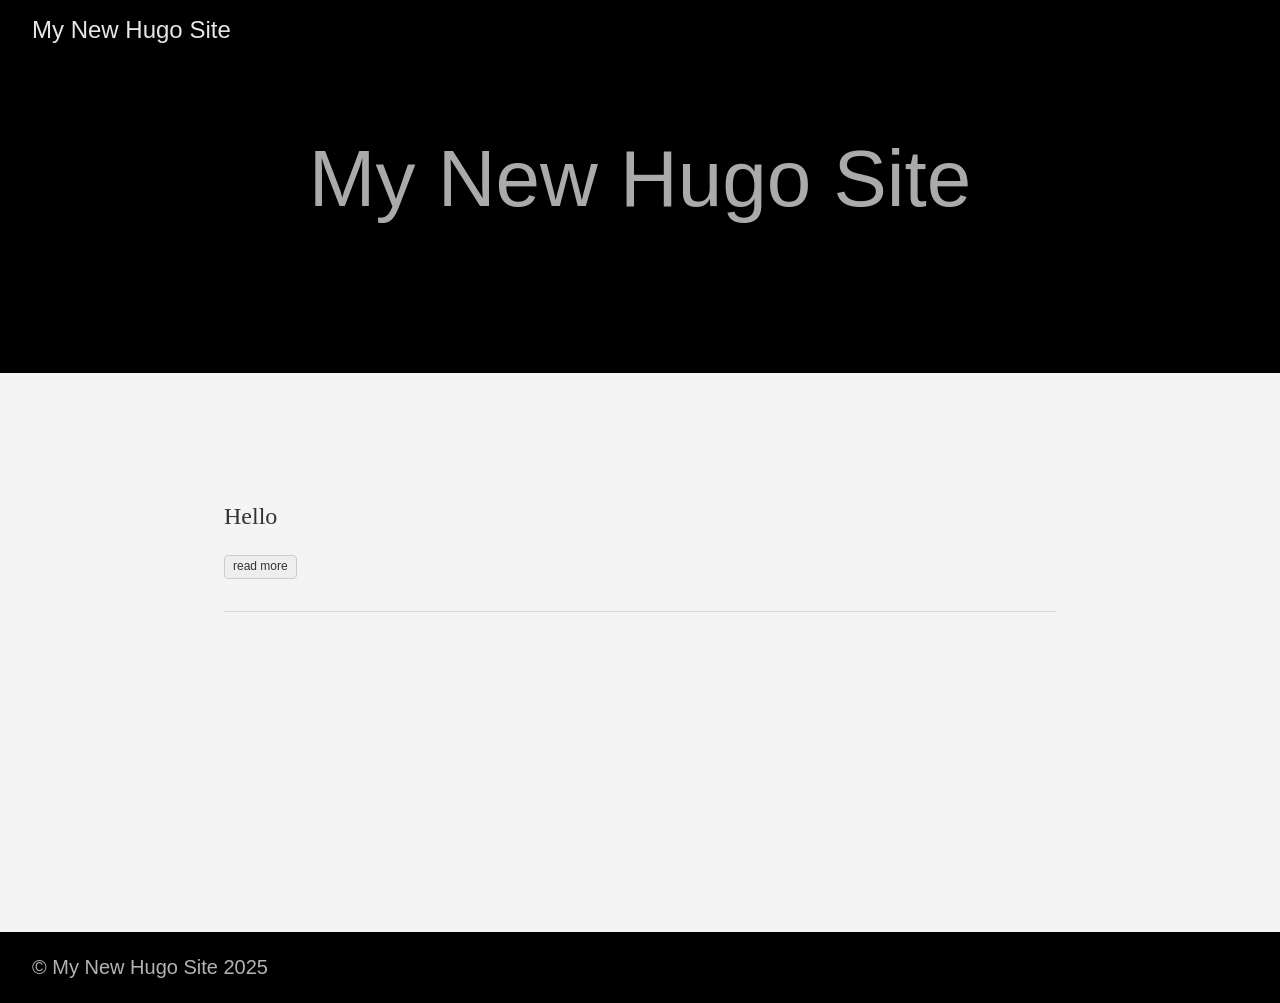
==== index.html @ 30528832 "Initial commit" ====
<!DOCTYPE html>
<html lang="en-us">
  <head><script src="/livereload.js?mindelay=10&amp;v=2&amp;port=1313&amp;path=livereload" data-no-instant defer></script>
    <meta charset="utf-8">
    <meta http-equiv="X-UA-Compatible" content="IE=edge,chrome=1">
    
    <title>My New Hugo Site</title>
    <meta name="viewport" content="width=device-width,minimum-scale=1">
    <meta name="description" content="">
    <meta name="generator" content="Hugo 0.147.7">
    
    
    
      <meta name="robots" content="noindex, nofollow">
    
    

    
<link rel="stylesheet" href="/ananke/css/main.min.css" >




    


    
      

    

    
    
      <link href="/index.xml" rel="alternate" type="application/rss+xml" title="My New Hugo Site" />
      <link href="/index.xml" rel="feed" type="application/rss+xml" title="My New Hugo Site" />
      
    

    
      <link rel="canonical" href="http://localhost:1313/">
    

    <meta property="og:url" content="http://localhost:1313/">
  <meta property="og:site_name" content="My New Hugo Site">
  <meta property="og:title" content="My New Hugo Site">
  <meta property="og:locale" content="en_us">
  <meta property="og:type" content="website">

  <meta itemprop="name" content="My New Hugo Site">
  <meta itemprop="datePublished" content="2025-06-04T11:39:15+08:00">
  <meta itemprop="dateModified" content="2025-06-04T11:39:15+08:00">
  <meta name="twitter:card" content="summary">
  <meta name="twitter:title" content="My New Hugo Site">

	
  </head><body class="ma0 avenir bg-near-white development">

    

  <header>
    <div class="pb3-m pb6-l bg-black">
      <nav class="pv3 ph3 ph4-ns" role="navigation">
  <div class="flex-l center items-center justify-between">
    <a href="/" class="f3 fw2 hover-white white-90 dib no-underline">
      
        My New Hugo Site
      
    </a>
    <div class="flex-l items-center">
      

      
      <div class="ananke-socials"></div>

    </div>
  </div>
</nav>

      <div class="tc-l pv3 ph3 ph4-ns">
        <h1 class="f2 f-subheadline-l fw2 light-silver mb0 lh-title">
          My New Hugo Site
        </h1>
        
      </div>
    </div>
  </header>


    <main class="pb7" role="main">
      
  <article class="cf ph3 ph5-l pv3 pv4-l f4 tc-l center measure-wide lh-copy nested-links mid-gray">
    
  </article>

  
  
  
  
  

  
    <div class="pa3 pa4-ns w-100 w-70-ns center">
      

      <section class="w-100 mw8">
        
        
          <div class="w-100 mb4 relative">
            
<article class="bb b--black-10">
  <div class="db pv4 ph3 ph0-l dark-gray no-underline">
    <div class="flex-column flex-row-ns flex">
      
      <div class="blah w-100">
        <h1 class="f3 fw1 athelas mt0 lh-title">
          <a href="/posts/hello/" class="color-inherit dim link">
            Hello
            </a>
        </h1>
        <div class="f6 f5-l lh-copy nested-copy-line-height nested-links">
          
        </div>
        <a href="/posts/hello/" class="ba b--moon-gray bg-light-gray br2 color-inherit dib f7 hover-bg-moon-gray link mt2 ph2 pv1">read more</a>
      </div>
    </div>
  </div>
</article>

          </div>
        
      </section>

      

    </div>
  

    </main>
    <footer class="bg-black bottom-0 w-100 pa3" role="contentinfo">
  <div class="flex justify-between">
  <a class="f4 fw4 hover-white white-70 dn dib-ns pv2 ph3 no-underline" href="http://localhost:1313/" >
    &copy;  My New Hugo Site 2025 
  </a>
    <div><div class="ananke-socials"></div>
</div>
  </div>
</footer>

  </body>
</html>
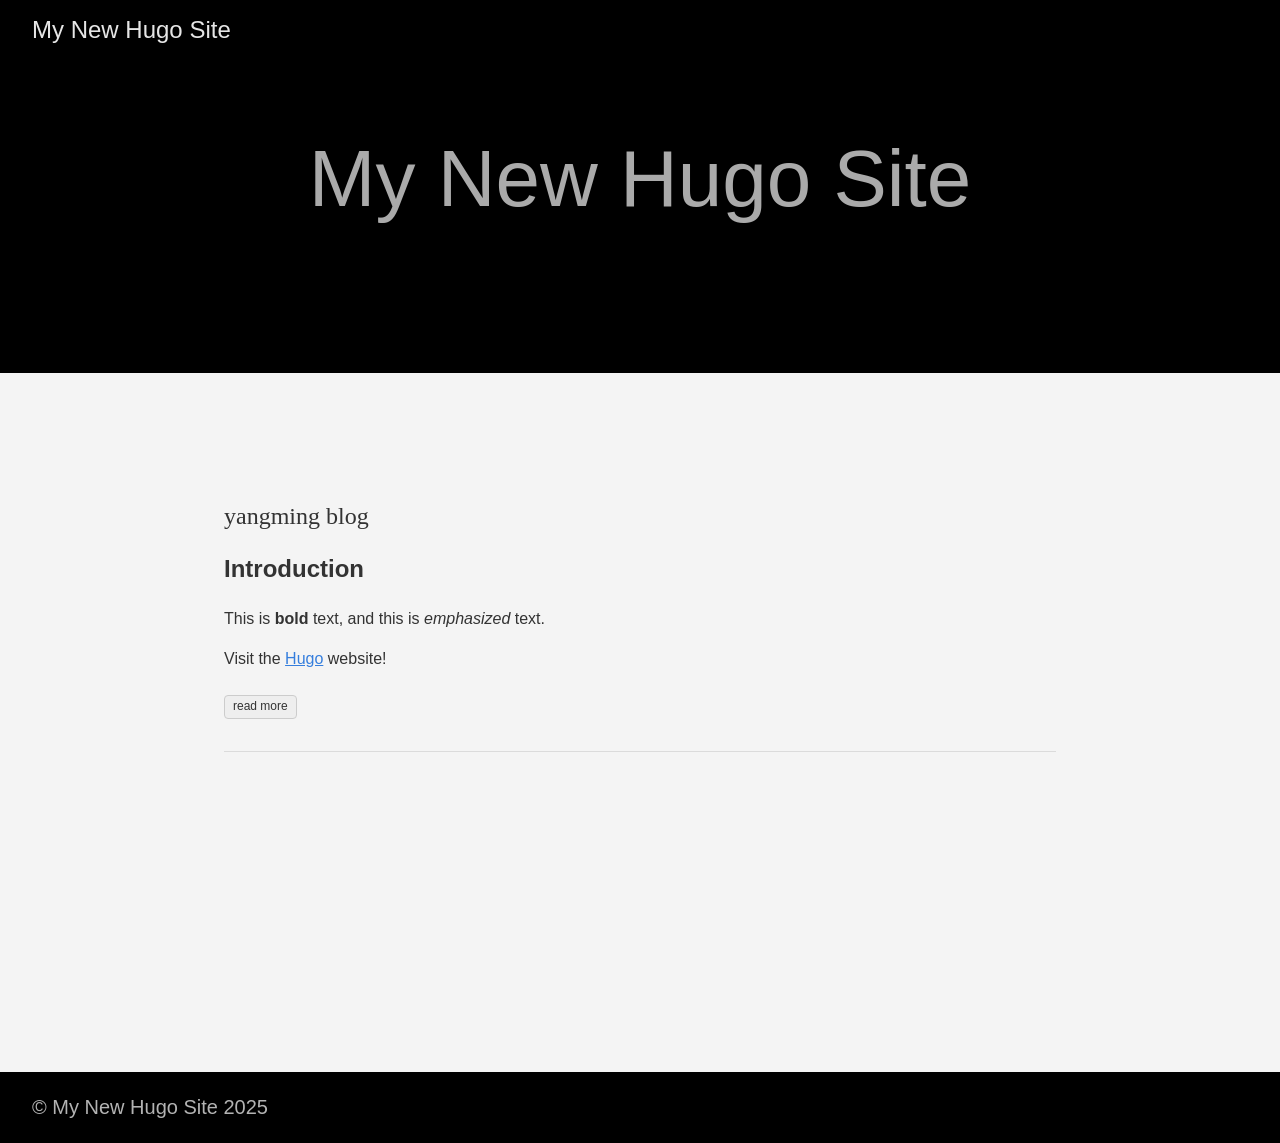
==== commit 320ada82: "second commit" ====
--- a/index.html
+++ b/index.html
@@ -114,11 +114,13 @@
       <div class="blah w-100">
         <h1 class="f3 fw1 athelas mt0 lh-title">
           <a href="/posts/hello/" class="color-inherit dim link">
-            Hello
+            yangming blog
             </a>
         </h1>
         <div class="f6 f5-l lh-copy nested-copy-line-height nested-links">
-          
+          <h2 id="introduction">Introduction</h2>
+<p>This is <strong>bold</strong> text, and this is <em>emphasized</em> text.</p>
+<p>Visit the <a href="https://gohugo.io">Hugo</a> website!</p>
         </div>
         <a href="/posts/hello/" class="ba b--moon-gray bg-light-gray br2 color-inherit dib f7 hover-bg-moon-gray link mt2 ph2 pv1">read more</a>
       </div>
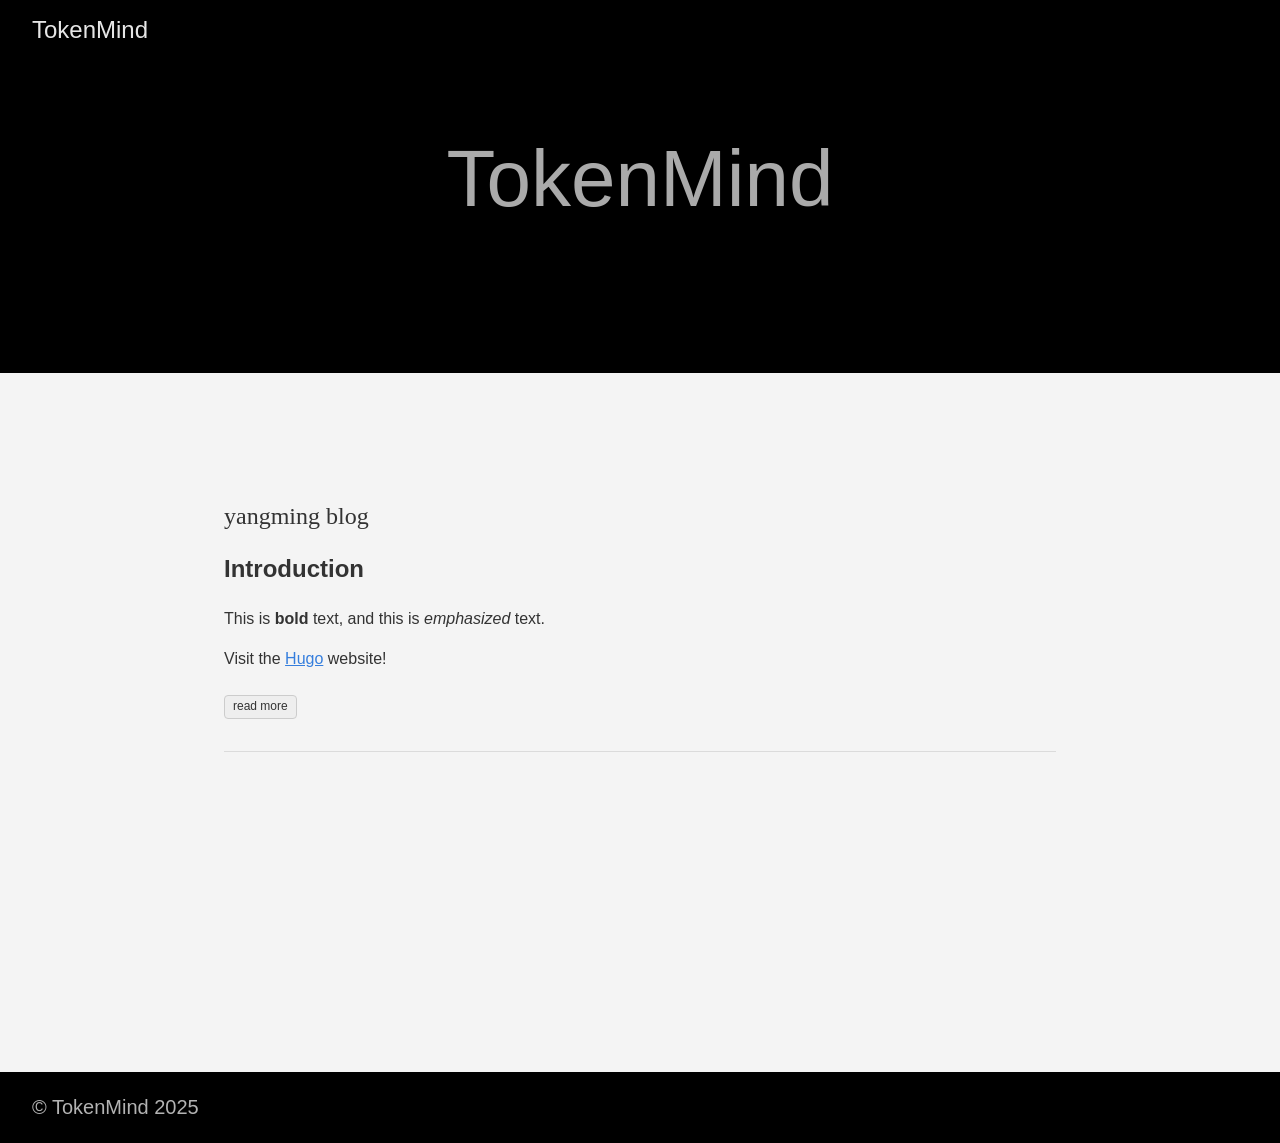
==== commit c610f065: "feat: update website title to TokenMind" ====
--- a/index.html
+++ b/index.html
@@ -4,7 +4,7 @@
     <meta charset="utf-8">
     <meta http-equiv="X-UA-Compatible" content="IE=edge,chrome=1">
     
-    <title>My New Hugo Site</title>
+    <title>TokenMind</title>
     <meta name="viewport" content="width=device-width,minimum-scale=1">
     <meta name="description" content="">
     <meta name="generator" content="Hugo 0.147.7">
@@ -31,8 +31,8 @@
 
     
     
-      <link href="/index.xml" rel="alternate" type="application/rss+xml" title="My New Hugo Site" />
-      <link href="/index.xml" rel="feed" type="application/rss+xml" title="My New Hugo Site" />
+      <link href="/index.xml" rel="alternate" type="application/rss+xml" title="TokenMind" />
+      <link href="/index.xml" rel="feed" type="application/rss+xml" title="TokenMind" />
       
     
 
@@ -41,16 +41,16 @@
     
 
     <meta property="og:url" content="http://localhost:1313/">
-  <meta property="og:site_name" content="My New Hugo Site">
-  <meta property="og:title" content="My New Hugo Site">
+  <meta property="og:site_name" content="TokenMind">
+  <meta property="og:title" content="TokenMind">
   <meta property="og:locale" content="en_us">
   <meta property="og:type" content="website">
 
-  <meta itemprop="name" content="My New Hugo Site">
+  <meta itemprop="name" content="TokenMind">
   <meta itemprop="datePublished" content="2025-06-04T11:39:15+08:00">
   <meta itemprop="dateModified" content="2025-06-04T11:39:15+08:00">
   <meta name="twitter:card" content="summary">
-  <meta name="twitter:title" content="My New Hugo Site">
+  <meta name="twitter:title" content="TokenMind">
 
 	
   </head><body class="ma0 avenir bg-near-white development">
@@ -63,7 +63,7 @@
   <div class="flex-l center items-center justify-between">
     <a href="/" class="f3 fw2 hover-white white-90 dib no-underline">
       
-        My New Hugo Site
+        TokenMind
       
     </a>
     <div class="flex-l items-center">
@@ -78,7 +78,7 @@
 
       <div class="tc-l pv3 ph3 ph4-ns">
         <h1 class="f2 f-subheadline-l fw2 light-silver mb0 lh-title">
-          My New Hugo Site
+          TokenMind
         </h1>
         
       </div>
@@ -141,7 +141,7 @@
     <footer class="bg-black bottom-0 w-100 pa3" role="contentinfo">
   <div class="flex justify-between">
   <a class="f4 fw4 hover-white white-70 dn dib-ns pv2 ph3 no-underline" href="http://localhost:1313/" >
-    &copy;  My New Hugo Site 2025 
+    &copy;  TokenMind 2025 
   </a>
     <div><div class="ananke-socials"></div>
 </div>
